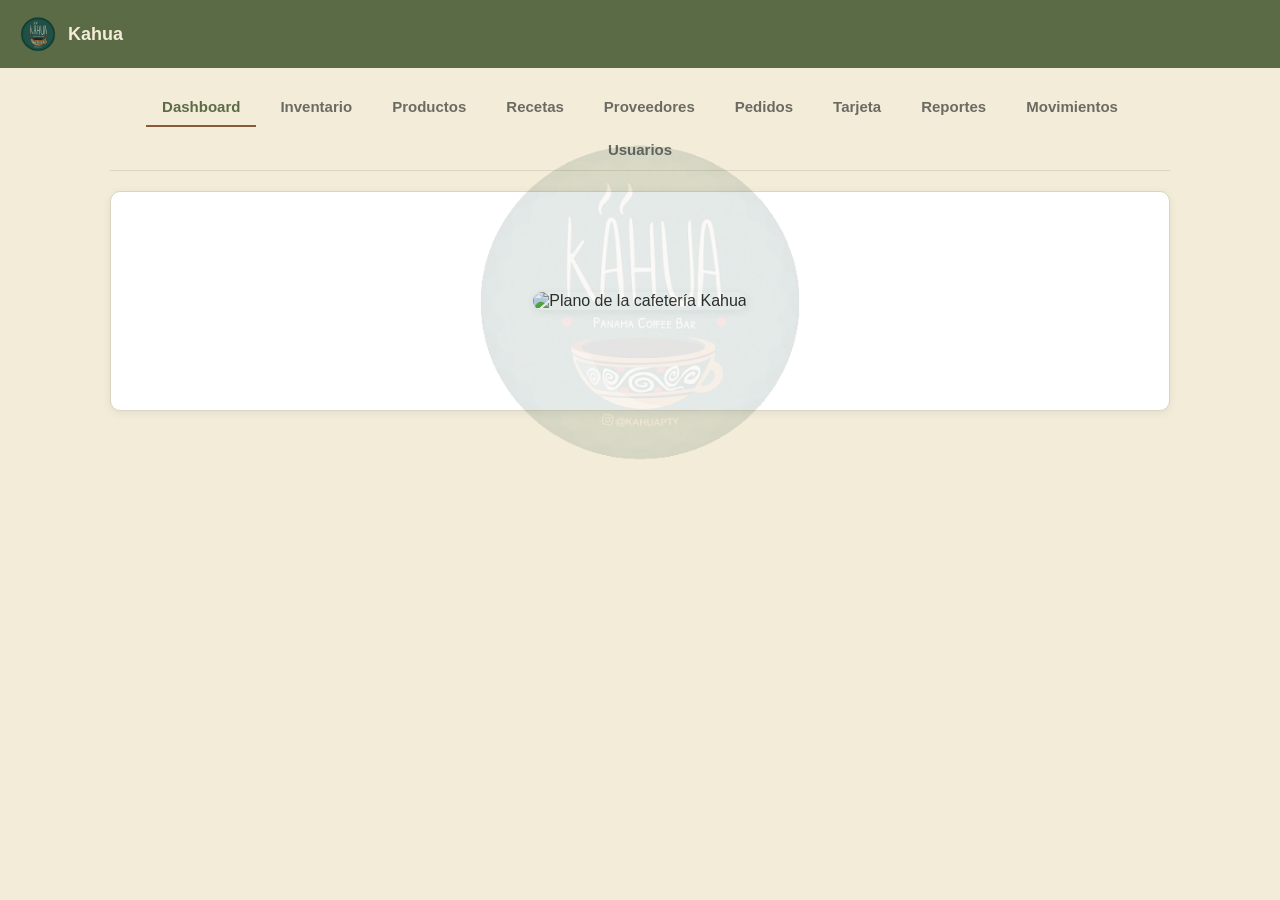
==== dashboard.html @ d6b75962 "Increase padding in plano-wrap class" ====
<!DOCTYPE html>
<html lang="es">
<head>
  <meta charset="UTF-8" />
  <meta name="viewport" content="width=device-width, initial-scale=1.0" />
  <title>Dashboard | Kahua</title>
  <link rel="stylesheet" href="css/styles.css" />
  <link rel="manifest" href="manifest.json" />
  <link rel="icon" type="image/png" sizes="32x32" href="img/favicon-32x32.png" />
  <link rel="icon" type="image/png" sizes="16x16" href="img/favicon-16x16.png" />
  <link rel="apple-touch-icon" sizes="180x180" href="img/apple-touch-icon.png" />
  <link rel="icon" href="img/favicon.ico" />
  <style>
    .plano-wrap {
      display: flex;
      justify-content: center;
      align-items: center;
      padding: 100px;
      position: relative;
    }
    .plano-wrap img.plano {
      max-width: 100%;
      height: auto;
      border-radius: var(--kahua-radius);
      box-shadow: var(--kahua-sombra);
    }
    .marca-agua {
      position: absolute;
      top: 50%;
      left: 50%;
      transform: translate(-50%, -50%);
      width: 340px;
      height: 340px;
      opacity: 0.12;
      pointer-events: none;
    }
  </style>
</head>
<body>

  <header class="app-header">
    <img src="img/logo.png" alt="Kahua" />
    <h1>Kahua</h1>
  </header>

  <div class="container">
    <nav class="tabs">
      <a href="dashboard.html" class="activo">Dashboard</a>
      <a href="inventario.html">Inventario</a>
      <a href="productos.html">Productos</a>
      <a href="recetas.html">Recetas</a>
      <a href="proveedores.html">Proveedores</a>
      <a href="pedidos-proveedor.html">Pedidos</a>
      <a href="registro-tarjeta.html">Tarjeta</a>
      <a href="reportes.html">Reportes</a>
      <a href="movimientos.html">Movimientos</a>
      <a href="usuarios.html">Usuarios</a>
    </nav>

    <div class="card plano-wrap">
      <img class="plano" src="img/plano-cafeteria.png" alt="Plano de la cafetería Kahua" />
      <img class="marca-agua" src="img/logo.png" alt="" />
    </div>
  </div>

  <script src="js/config.js"></script>
  <script src="js/api.js"></script>
  <script src="js/utils.js"></script>
</body>
</html>
---- css/styles.css ----
/* styles.css - Kahua Panama Coffee Bar */

:root {
  --kahua-verde: #5B6B45;
  --kahua-verde-claro: #74845A;
  --kahua-crema: #F3ECD9;
  --kahua-crema-oscuro: #E5DBC2;
  --kahua-terracota: #8B5A3C;
  --kahua-amarillo: #E0A639;
  --kahua-rojo: #C23B2E;
  --kahua-texto: #2C2C2A;
  --kahua-texto-secundario: #6B6A63;
  --kahua-borde: #DDD5BF;
  --kahua-radius: 10px;
  --kahua-sombra: 0 2px 8px rgba(27, 59, 51, 0.08);
}

* {
  box-sizing: border-box;
}

body {
  margin: 0;
  font-family: -apple-system, BlinkMacSystemFont, "Segoe UI", Roboto, sans-serif;
  background: var(--kahua-crema);
  color: var(--kahua-texto);
}

.app-header {
  background: var(--kahua-verde);
  color: var(--kahua-crema);
  padding: 16px 20px;
  display: flex;
  align-items: center;
  gap: 12px;
}

.app-header img {
  height: 36px;
  width: 36px;
  border-radius: 50%;
}

.app-header h1 {
  font-size: 18px;
  font-weight: 600;
  margin: 0;
}

.container {
  max-width: 1100px;
  margin: 0 auto;
  padding: 20px;
}

.card {
  background: #fff;
  border: 1px solid var(--kahua-borde);
  border-radius: var(--kahua-radius);
  box-shadow: var(--kahua-sombra);
  padding: 16px 20px;
  margin-bottom: 16px;
}

.btn {
  display: inline-flex;
  align-items: center;
  gap: 6px;
  padding: 10px 16px;
  border-radius: var(--kahua-radius);
  border: none;
  font-size: 14px;
  font-weight: 600;
  cursor: pointer;
}

.btn-primary {
  background: var(--kahua-verde);
  color: var(--kahua-crema);
}

.btn-primary:hover {
  background: var(--kahua-verde-claro);
}

.btn-secondary {
  background: var(--kahua-terracota);
  color: #fff;
}

.btn-danger {
  background: var(--kahua-rojo);
  color: #fff;
}

.badge {
  display: inline-block;
  padding: 3px 10px;
  border-radius: 999px;
  font-size: 12px;
  font-weight: 600;
}

.badge-alerta {
  background: rgba(194, 59, 46, 0.12);
  color: var(--kahua-rojo);
}

.badge-ok {
  background: rgba(27, 59, 51, 0.1);
  color: var(--kahua-verde);
}

table {
  width: 100%;
  border-collapse: collapse;
}

th, td {
  text-align: left;
  padding: 10px 12px;
  border-bottom: 1px solid var(--kahua-borde);
  font-size: 14px;
}

th {
  color: var(--kahua-texto-secundario);
  font-weight: 600;
  font-size: 13px;
}

nav.tabs {
  display: flex;
  flex-wrap: wrap;
  justify-content: center;
  gap: 4px 8px;
  border-bottom: 1px solid var(--kahua-borde);
  margin-bottom: 20px;
}

nav.tabs a {
  padding: 10px 16px;
  text-decoration: none;
  color: var(--kahua-texto-secundario);
  font-size: 15px;
  font-weight: 600;
  border-bottom: 2px solid transparent;
  white-space: nowrap;
}

nav.tabs a.activo {
  color: var(--kahua-verde);
  border-bottom-color: var(--kahua-terracota);
}
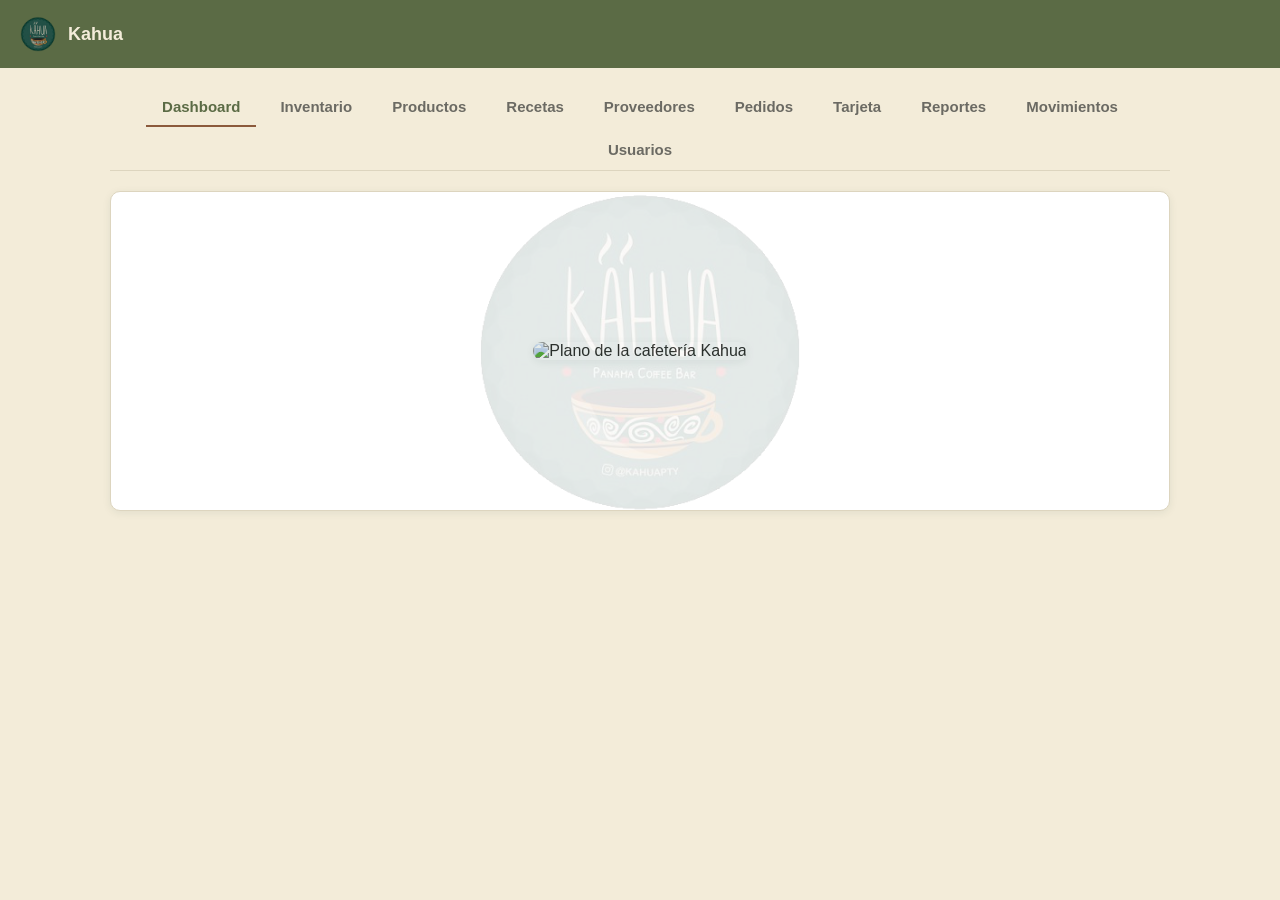
==== commit d6cace48: "Increase padding in plano-wrap class" ====
--- a/dashboard.html
+++ b/dashboard.html
@@ -15,7 +15,7 @@
       display: flex;
       justify-content: center;
       align-items: center;
-      padding: 100px;
+      padding: 150px;
       position: relative;
     }
     .plano-wrap img.plano {
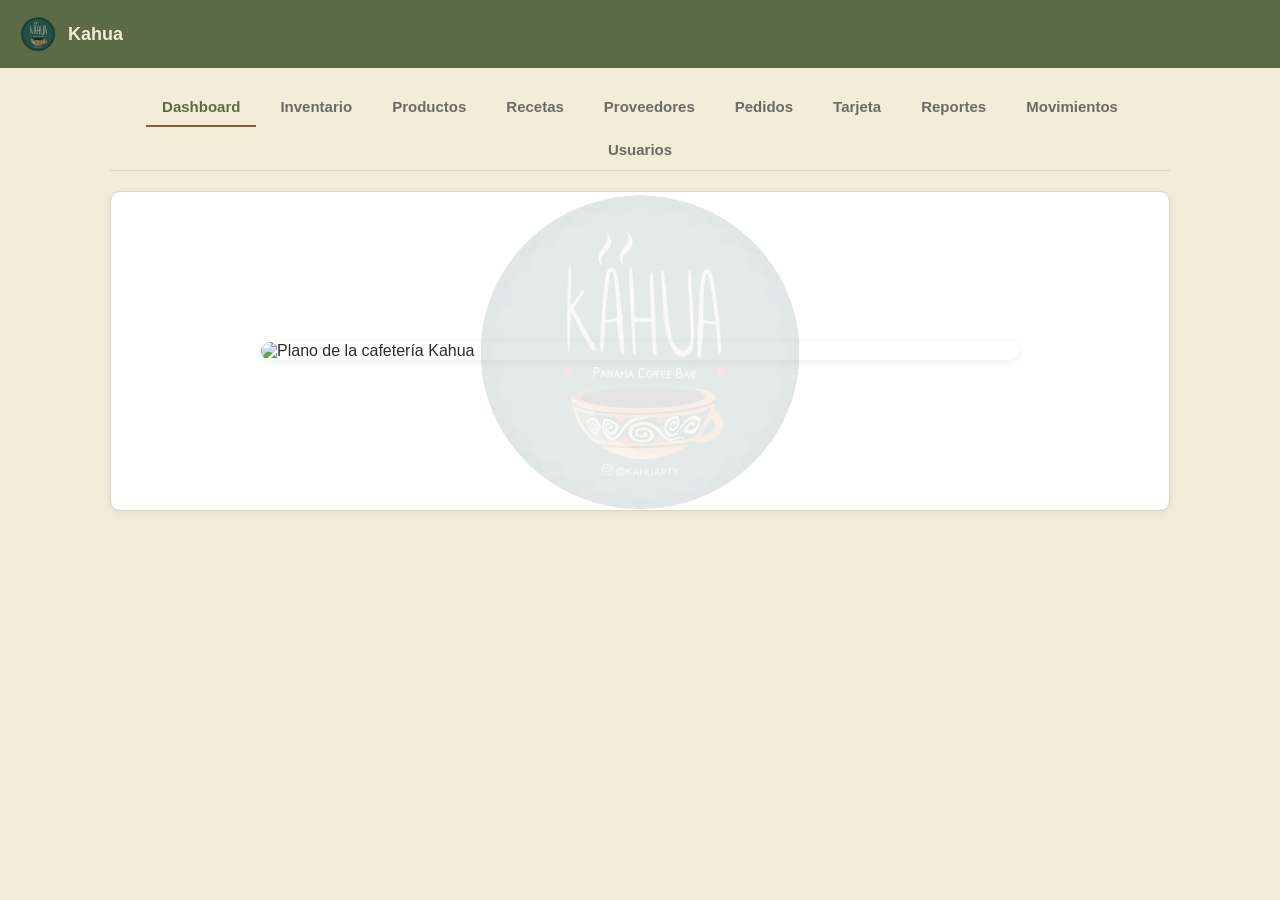
==== commit cf56d03b: "Adjust image width and max-width in dashboard.html" ====
--- a/dashboard.html
+++ b/dashboard.html
@@ -19,7 +19,8 @@
       position: relative;
     }
     .plano-wrap img.plano {
-      max-width: 100%;
+      width: 100%;
+      max-width: 900px;
       height: auto;
       border-radius: var(--kahua-radius);
       box-shadow: var(--kahua-sombra);
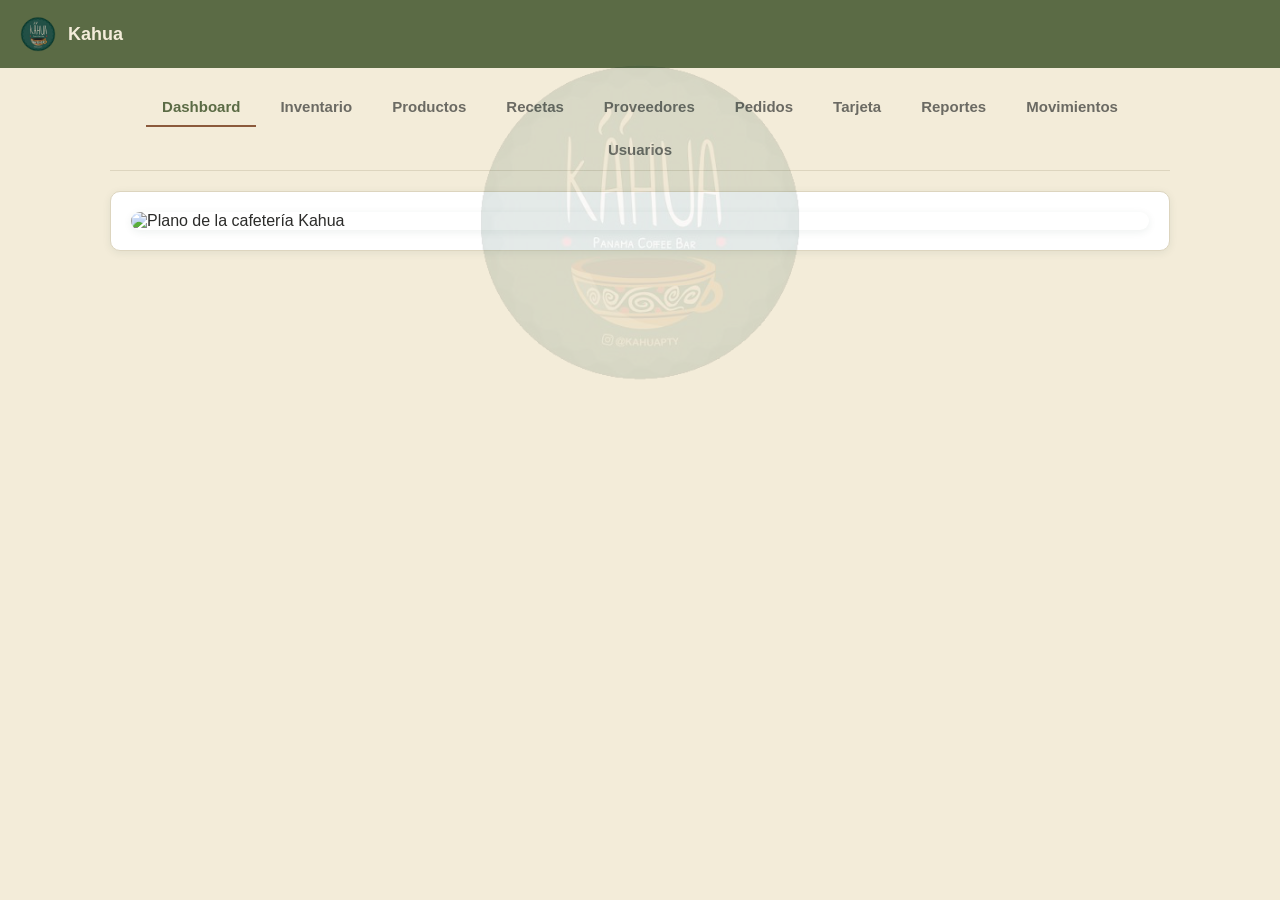
==== commit 58192349: "Reduce padding in plano-wrap class" ====
--- a/dashboard.html
+++ b/dashboard.html
@@ -15,12 +15,11 @@
       display: flex;
       justify-content: center;
       align-items: center;
-      padding: 150px;
+      padding: 20px;
       position: relative;
     }
     .plano-wrap img.plano {
       width: 100%;
-      max-width: 900px;
       height: auto;
       border-radius: var(--kahua-radius);
       box-shadow: var(--kahua-sombra);
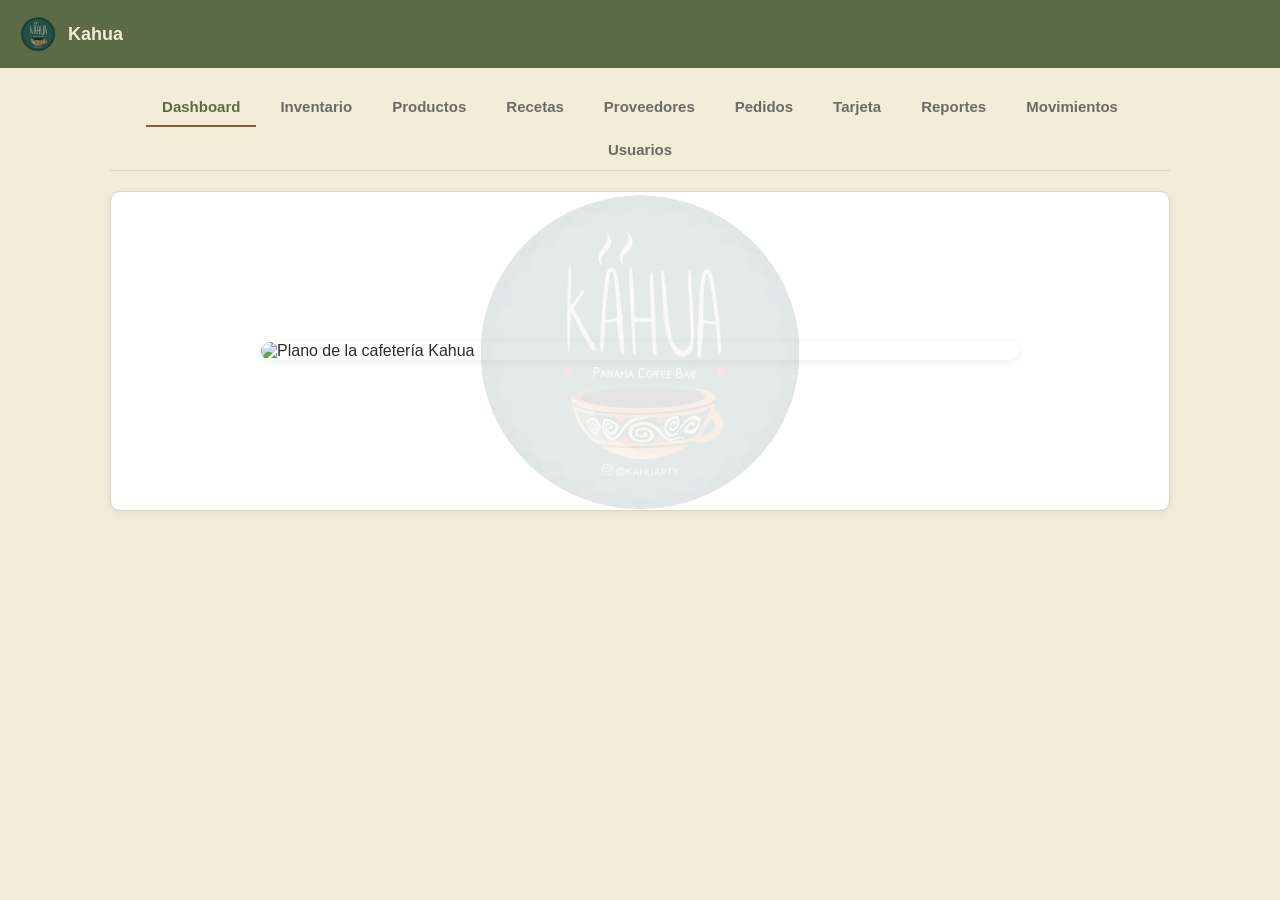
==== commit 53171f28: "Increase padding in plano-wrap class" ====
--- a/dashboard.html
+++ b/dashboard.html
@@ -15,7 +15,7 @@
       display: flex;
       justify-content: center;
       align-items: center;
-      padding: 20px;
+      padding: 150px;
       position: relative;
     }
     .plano-wrap img.plano {
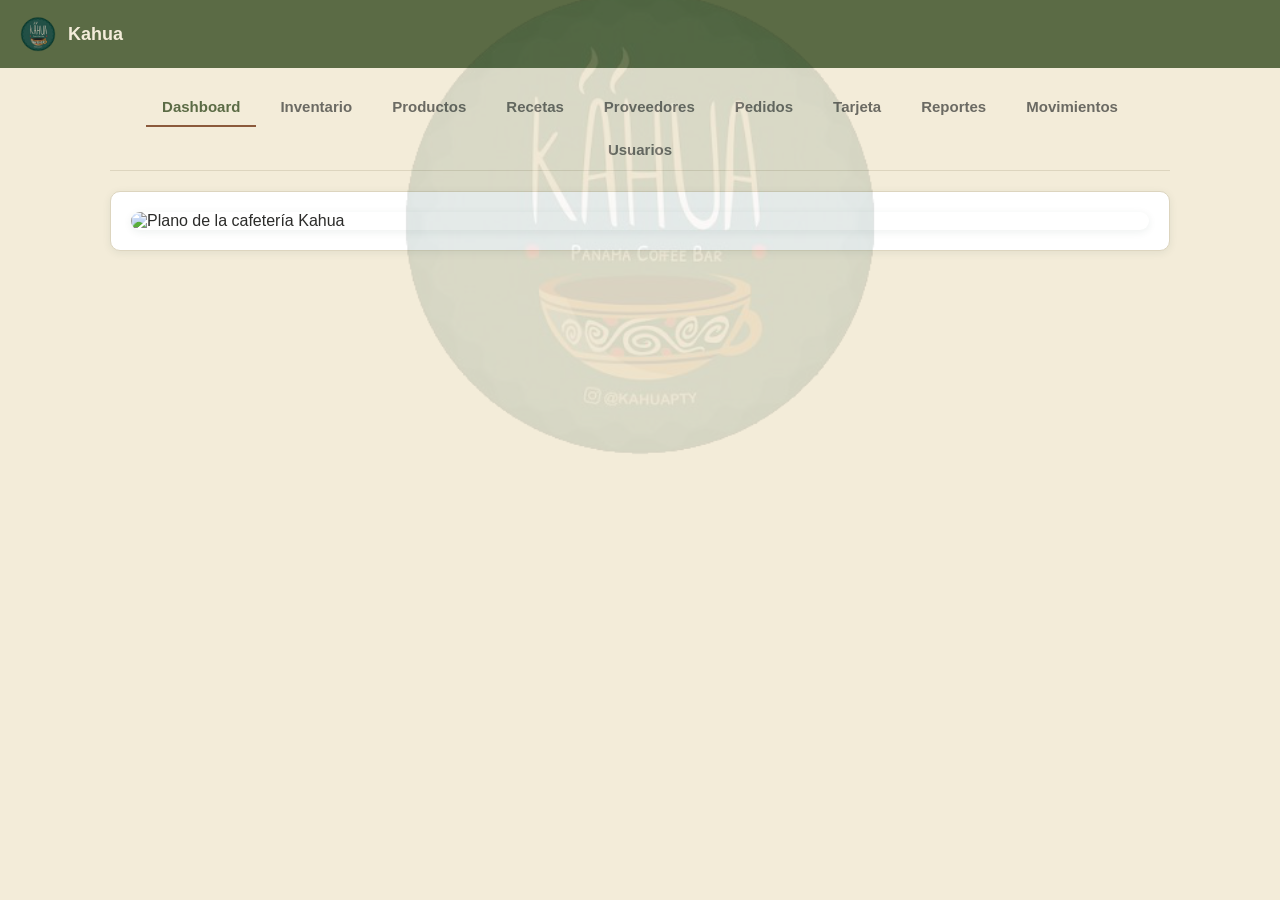
==== commit 3b137f6c: "Adjust padding and image dimensions in dashboard Reduced padding in .plano-wrap and increased image " ====
--- a/dashboard.html
+++ b/dashboard.html
@@ -15,7 +15,7 @@
       display: flex;
       justify-content: center;
       align-items: center;
-      padding: 150px;
+      padding: 20px;
       position: relative;
     }
     .plano-wrap img.plano {
@@ -29,8 +29,8 @@
       top: 50%;
       left: 50%;
       transform: translate(-50%, -50%);
-      width: 340px;
-      height: 340px;
+      width: 500px;
+      height: 500px;
       opacity: 0.12;
       pointer-events: none;
     }
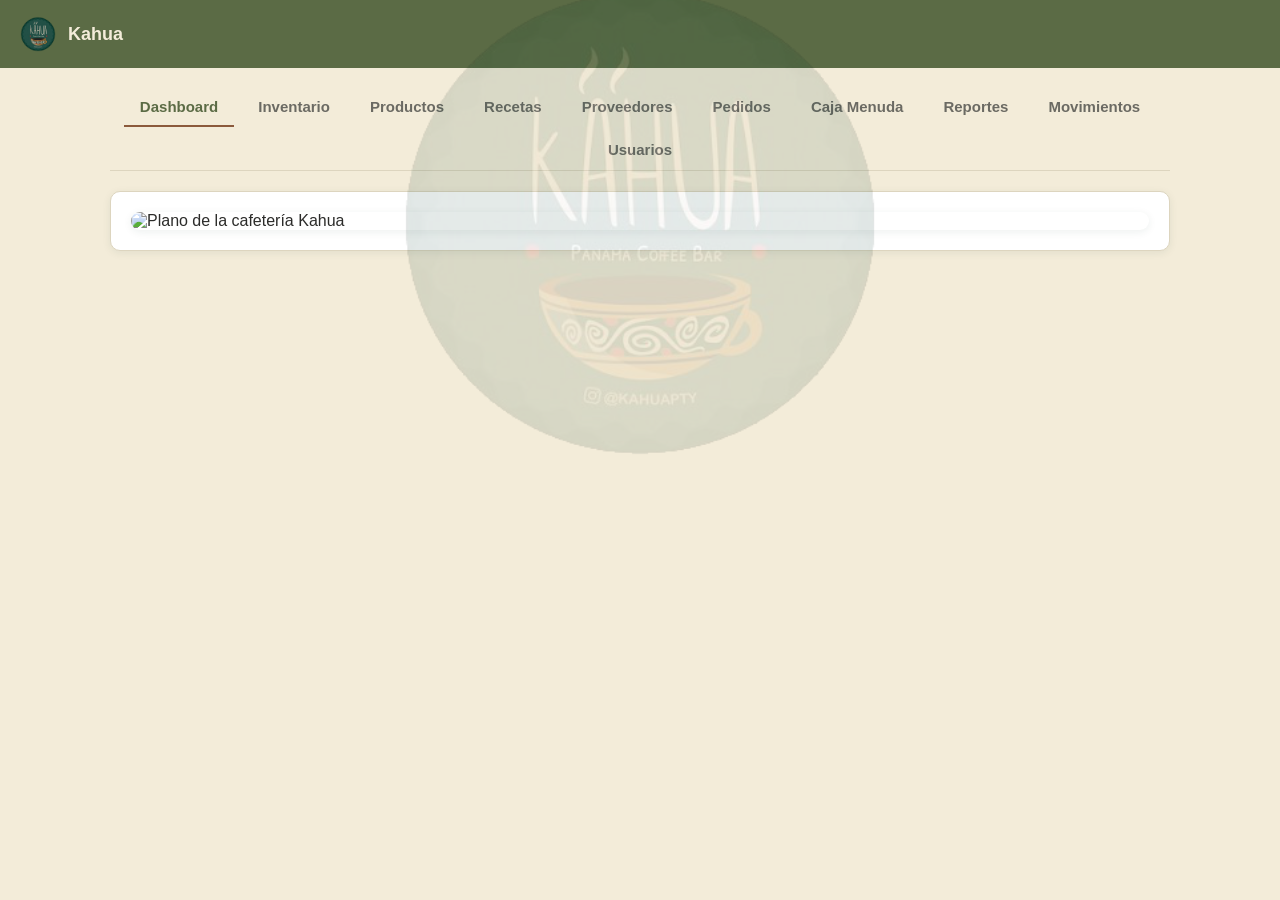
==== commit 22ebd4cf: "Update dashboard.html" ====
--- a/dashboard.html
+++ b/dashboard.html
@@ -37,12 +37,10 @@
   </style>
 </head>
 <body>
-
   <header class="app-header">
     <img src="img/logo.png" alt="Kahua" />
     <h1>Kahua</h1>
   </header>
-
   <div class="container">
     <nav class="tabs">
       <a href="dashboard.html" class="activo">Dashboard</a>
@@ -51,18 +49,16 @@
       <a href="recetas.html">Recetas</a>
       <a href="proveedores.html">Proveedores</a>
       <a href="pedidos-proveedor.html">Pedidos</a>
-      <a href="registro-tarjeta.html">Tarjeta</a>
+      <a href="registro-tarjeta.html">Caja Menuda</a>
       <a href="reportes.html">Reportes</a>
       <a href="movimientos.html">Movimientos</a>
       <a href="usuarios.html">Usuarios</a>
     </nav>
-
     <div class="card plano-wrap">
       <img class="plano" src="img/plano-cafeteria.png" alt="Plano de la cafetería Kahua" />
       <img class="marca-agua" src="img/logo.png" alt="" />
     </div>
   </div>
-
   <script src="js/config.js"></script>
   <script src="js/api.js"></script>
   <script src="js/utils.js"></script>
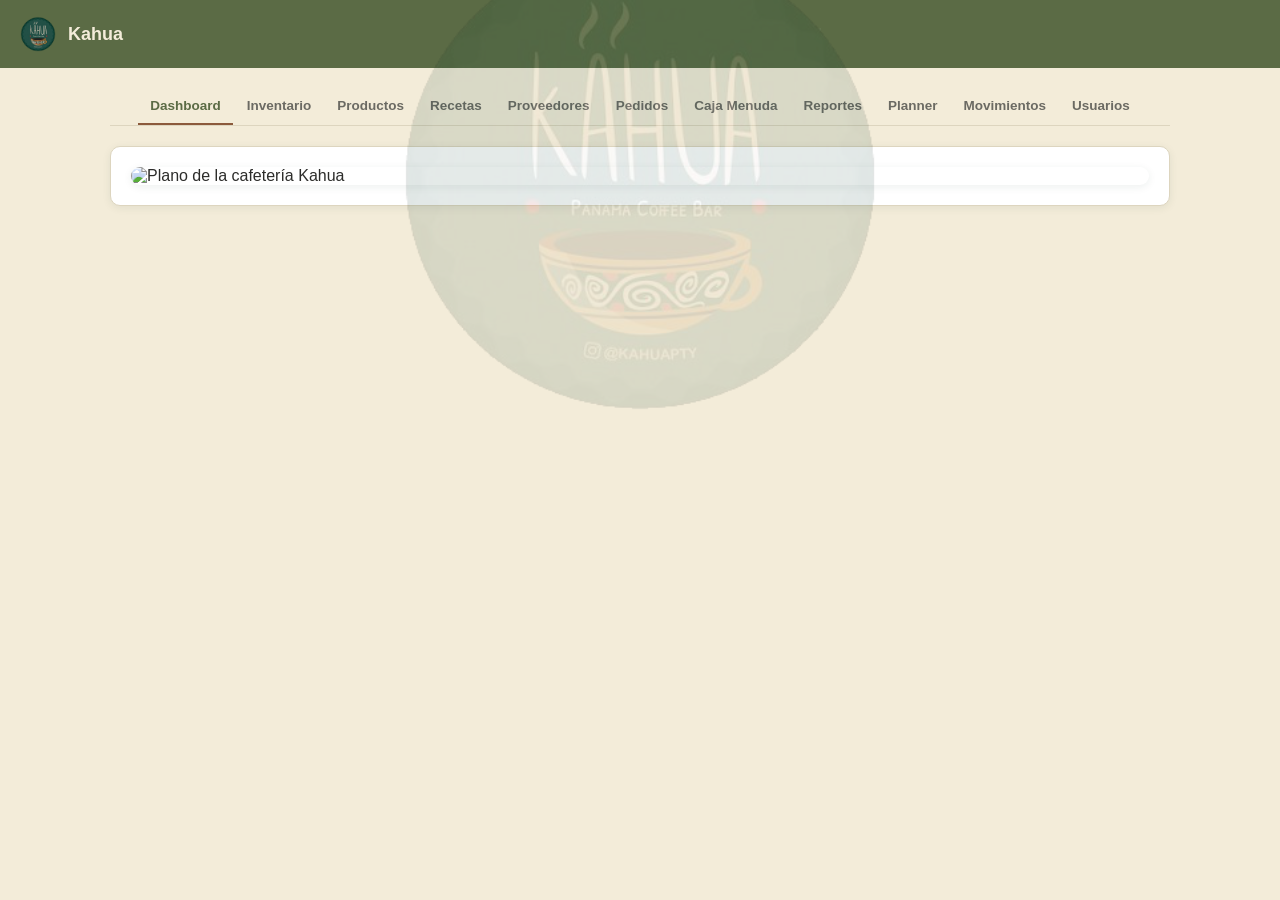
==== commit f2186f33: "Add Planner link to navigation Added a link to the Planner page in the navigation menu." ====
--- a/dashboard.html
+++ b/dashboard.html
@@ -51,6 +51,7 @@
       <a href="pedidos-proveedor.html">Pedidos</a>
       <a href="registro-tarjeta.html">Caja Menuda</a>
       <a href="reportes.html">Reportes</a>
+      <a href="planner.html">Planner</a>
       <a href="movimientos.html">Movimientos</a>
       <a href="usuarios.html">Usuarios</a>
     </nav>
--- a/css/styles.css
+++ b/css/styles.css
@@ -131,18 +131,19 @@
 
 nav.tabs {
   display: flex;
-  flex-wrap: wrap;
+  flex-wrap: nowrap;
   justify-content: center;
-  gap: 4px 8px;
+  gap: 2px;
   border-bottom: 1px solid var(--kahua-borde);
   margin-bottom: 20px;
+  overflow-x: auto;
 }
 
 nav.tabs a {
-  padding: 10px 16px;
+  padding: 10px 12px;
   text-decoration: none;
   color: var(--kahua-texto-secundario);
-  font-size: 15px;
+  font-size: 13.5px;
   font-weight: 600;
   border-bottom: 2px solid transparent;
   white-space: nowrap;
